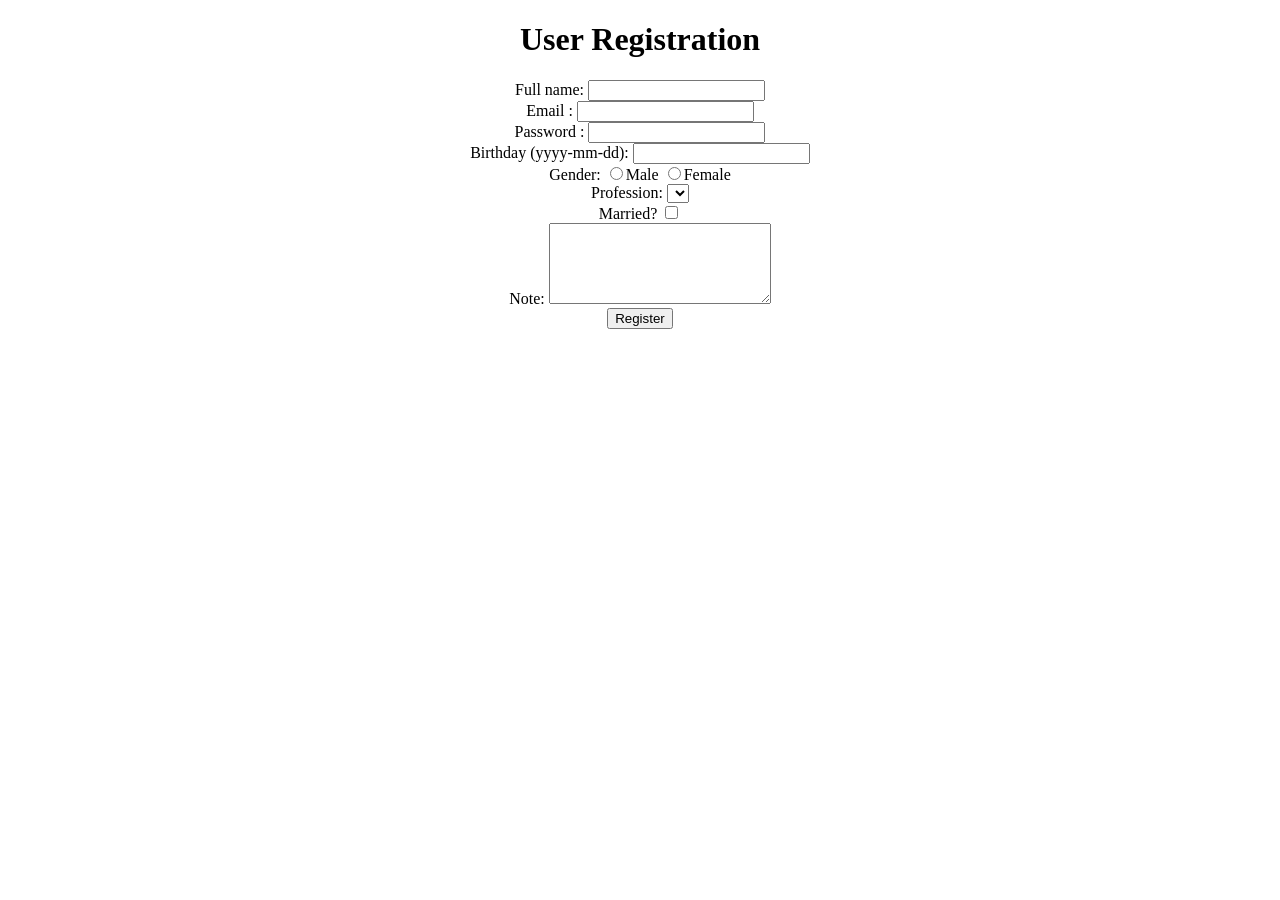
==== src/main/resources/templates/register_form.html @ 28b34327 "Create register_form.html" ====
<!DOCTYPE html>
<html xmlns:th="http://www.thymeleaf.org">
<head>
    <meta charset="UTF-8">
    <title>User Registration</title>
</head>
<body>
    <div align="center">
        <h1>User Registration</h1>
        <form action="#" th:action="@{/register}" method="post" th:object="${user}">
            <label>Full name: </label>
            <input type="text" th:field="*{name}"><br>

            <label>Email : </label>
            <input type="text" th:field="*{email}"><br>

            <label>Password : </label>
            <input type="password" th:field="*{password}"><br>

            <label>Birthday (yyyy-mm-dd): </label>
            <input type="text" th:field="*{birthday}"><br>

            <label>Gender: </label>
            <input type="radio" th:field="*{gender}" value="Male">Male
            <input type="radio" th:field="*{gender}" value="Female">Female<br>

            <label>Profession: </label>
            <select th:field="*{profession}">
                <option th:each="p : ${listProfession}" th:value="${p}" th:text="${p}"></option>
            </select><br>

            <label>Married? </label>
            <input type="checkbox" th:field="*{married}"><br>

            <label>Note:</label>
            <textarea rows="5" cols="25" th:field="*{note}"></textarea><br>

            <button type="submit">Register</button>
        </form>
    </div>
</body>
</html>
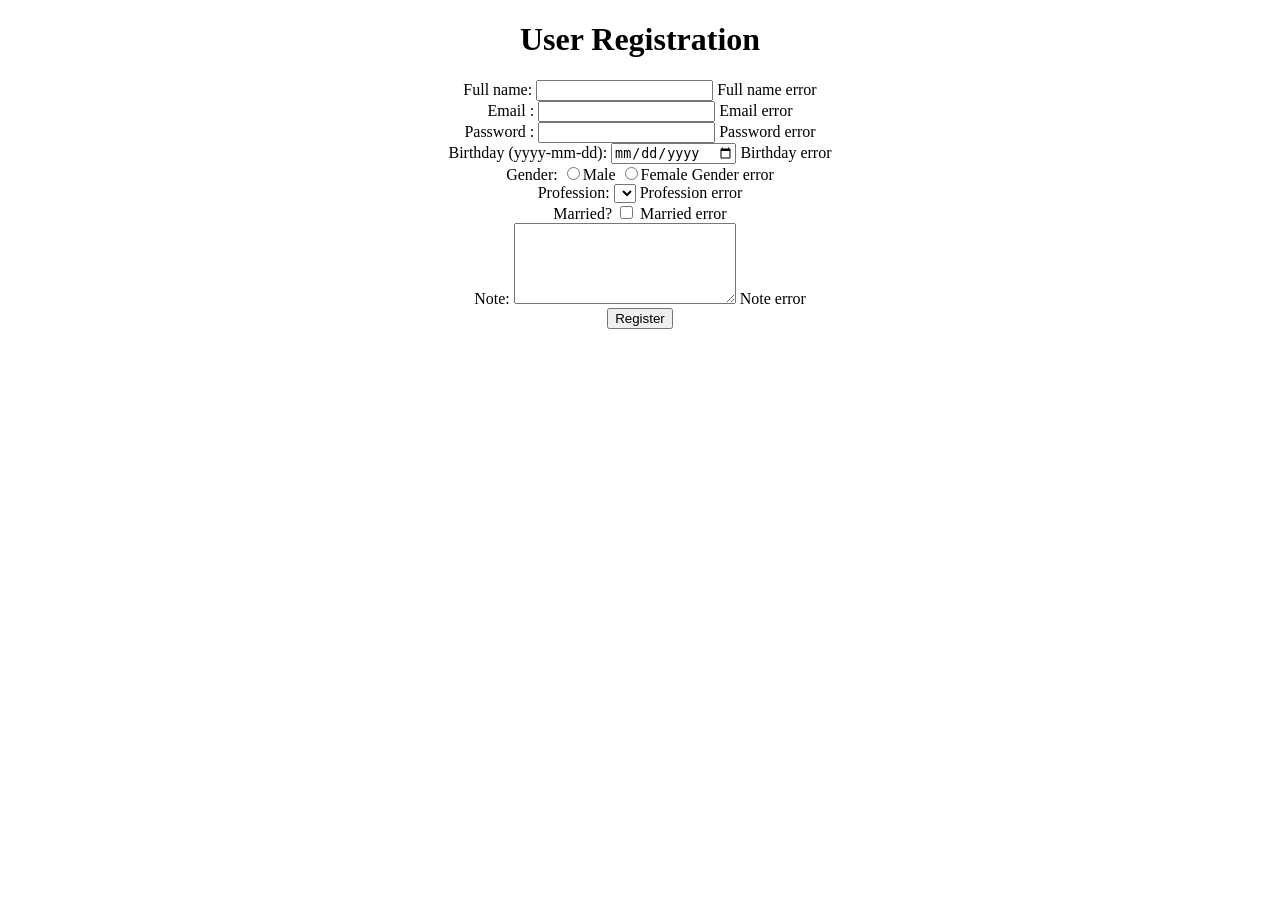
==== commit b24e8d7c: "Update register_form.html" ====
--- a/src/main/resources/templates/register_form.html
+++ b/src/main/resources/templates/register_form.html
@@ -3,38 +3,47 @@
 <head>
     <meta charset="UTF-8">
     <title>User Registration</title>
+    <link rel="stylesheet" type="text/css" href="css/register-form.css">
 </head>
 <body>
     <div align="center">
         <h1>User Registration</h1>
         <form action="#" th:action="@{/register}" method="post" th:object="${user}">
             <label>Full name: </label>
-            <input type="text" th:field="*{name}"><br>
-
+            <input type="text" th:field="*{name}">
+            <span th:if="${#fields.hasErrors('name')}" th:errors="*{name}">Full name error</span>
+            <br>
             <label>Email : </label>
-            <input type="text" th:field="*{email}"><br>
-
+            <input type="text" th:field="*{email}">
+            <span th:if="${#fields.hasErrors('email')}" th:errors="*{email}">Email error</span>
+            <br>
             <label>Password : </label>
-            <input type="password" th:field="*{password}"><br>
-
+            <input type="password" th:field="*{password}">
+            <span th:if="${#fields.hasErrors('password')}" th:errors="*{password}">Password error</span>
+            <br>
             <label>Birthday (yyyy-mm-dd): </label>
-            <input type="text" th:field="*{birthday}"><br>
-
+            <input type="date" th:field="*{birthday}">
+            <span th:if="${#fields.hasErrors('birthday')}" th:errors="*{birthday}">Birthday error</span>
+            <br>
             <label>Gender: </label>
             <input type="radio" th:field="*{gender}" value="Male">Male
-            <input type="radio" th:field="*{gender}" value="Female">Female<br>
-
+            <input type="radio" th:field="*{gender}" value="Female">Female
+            <span th:if="${#fields.hasErrors('gender')}" th:errors="*{gender}">Gender error</span>
+            <br>
             <label>Profession: </label>
             <select th:field="*{profession}">
                 <option th:each="p : ${listProfession}" th:value="${p}" th:text="${p}"></option>
-            </select><br>
-
+            </select>
+            <span th:if="${#fields.hasErrors('profession')}" th:errors="*{profession}">Profession error</span>
+            <br>
             <label>Married? </label>
-            <input type="checkbox" th:field="*{married}"><br>
-
+            <input type="checkbox" th:field="*{married}">
+            <span th:if="${#fields.hasErrors('married')}" th:errors="*{married}">Married error</span>
+            <br>
             <label>Note:</label>
-            <textarea rows="5" cols="25" th:field="*{note}"></textarea><br>
-
+            <textarea rows="5" cols="25" th:field="*{note}"></textarea>
+            <span th:if="${#fields.hasErrors('note')}" th:errors="*{note}">Note error</span>
+            <br>
             <button type="submit">Register</button>
         </form>
     </div>
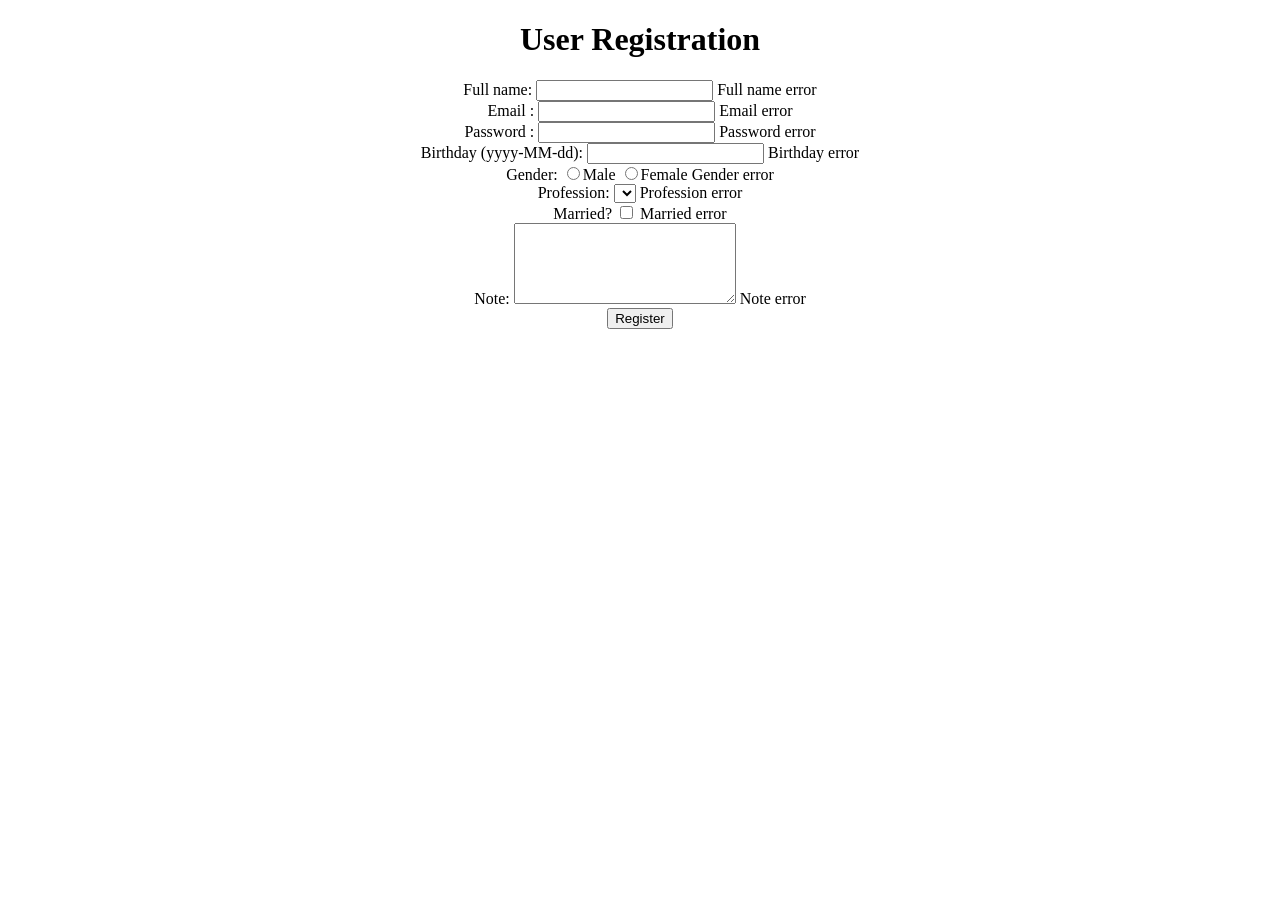
==== commit 6ff0173b: "Update register_form.html" ====
--- a/src/main/resources/templates/register_form.html
+++ b/src/main/resources/templates/register_form.html
@@ -21,8 +21,8 @@
             <input type="password" th:field="*{password}">
             <span th:if="${#fields.hasErrors('password')}" th:errors="*{password}">Password error</span>
             <br>
-            <label>Birthday (yyyy-mm-dd): </label>
-            <input type="date" th:field="*{birthday}">
+            <label>Birthday (yyyy-MM-dd): </label>
+            <input type="text" th:field="*{birthday}">
             <span th:if="${#fields.hasErrors('birthday')}" th:errors="*{birthday}">Birthday error</span>
             <br>
             <label>Gender: </label>
